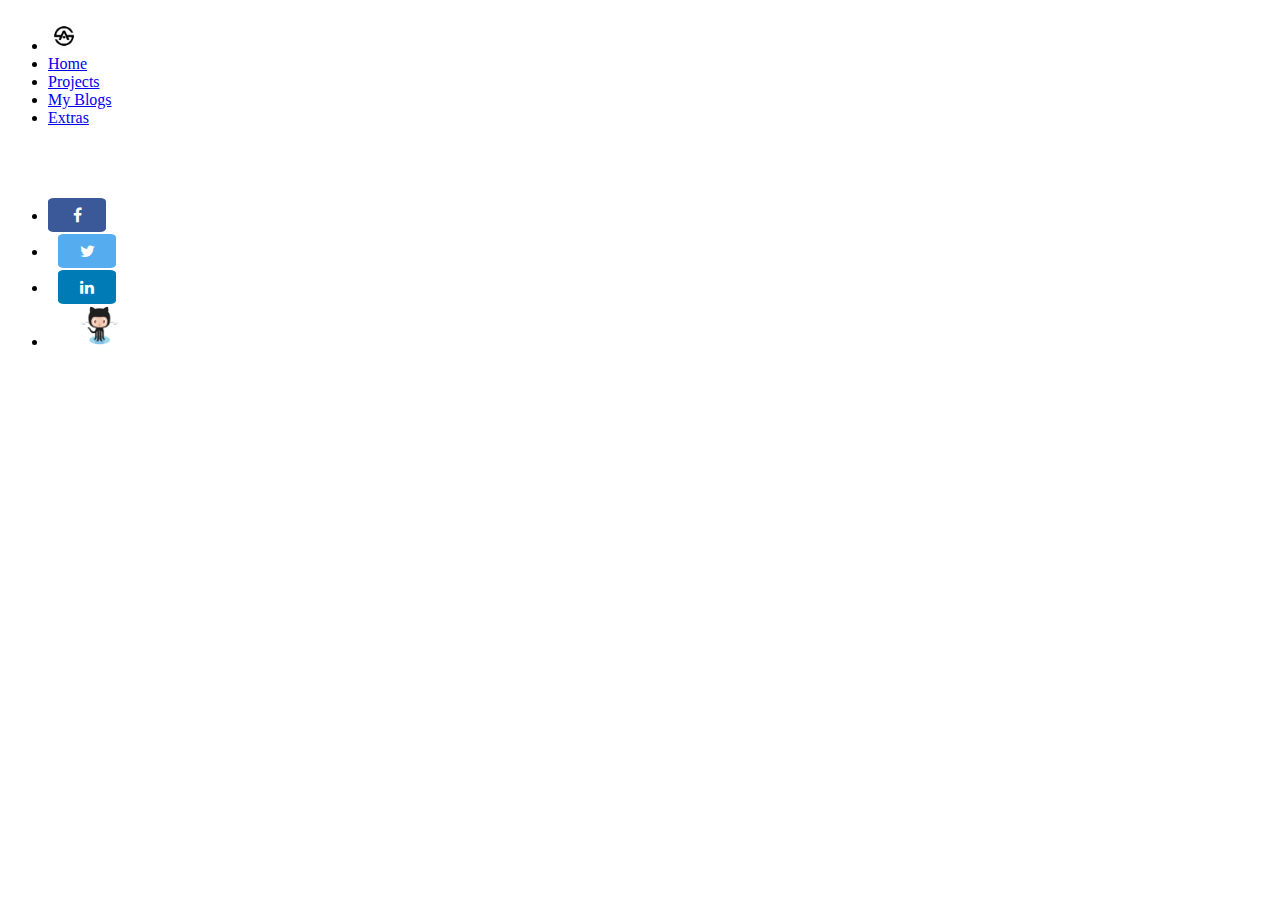
==== Extras.html @ 07713d1c "Add the Home link" ====
<!DOCTYPE html>
<html>
<head>
	<link rel="icon" type="image/gif" href="icon.jpg" sizes="16x16">
	<meta charset="utf-8">
	<meta name="viewport" content="width=device-width, initial-scale=1">
	<link rel="stylesheet" type="text/css" href="Extras_CSS.css">
	<link href="https://fonts.googleapis.com/css?family=Gamja+Flower" rel="stylesheet"> 
	<link href="https://fonts.googleapis.com/css?family=Dancing+Script" rel="stylesheet"> 
	<link rel="stylesheet" href="https://stackpath.bootstrapcdn.com/bootstrap/4.2.1/css/bootstrap.min.css" integrity="sha384-GJzZqFGwb1QTTN6wy59ffF1BuGJpLSa9DkKMp0DgiMDm4iYMj70gZWKYbI706tWS" crossorigin="anonymous">
	<link rel="stylesheet" href="https://cdnjs.cloudflare.com/ajax/libs/font-awesome/4.7.0/css/font-awesome.min.css">
	<title>Home Page</title>
</head>
	<body>

				<nav class="navbar navbar-expand-sm bg-dark navbar-dark">
					
					<div class = "container-fluid">

								<ul class="nav navbar-nav">
									<li>
										<img src  = "icon.jpg" height = "30" width = "30">
									</li>
									<li class="nav-item">
										<a class="nav-link" href="Main.html">Home</a>
									</li>
									<li class="nav-item">
										<a class="nav-link" href="#">Projects</a>
									</li>
									<li class="nav-item">
										<a class="nav-link" href="My_blogs.html">My Blogs</a>
									</li>
									<li>
										<a class="nav-link active" href="Extras.html">Extras</a>
									</li>
								</ul>

								<span id = "myname"><h2> Arnab Sinha </h2></span>

								<ul class = "nav navbar-nav navbar-right">
											<li class = "nav-item">
													<a href="https://www.facebook.com/arnabsinha99" class="fa fa-facebook"></a>
											</li>
											<li class = "nav-item">
													<a href="https://twitter.com/sarnab991" class="fa fa-twitter"></a>
											</li>
											<li class = "nav-item">
												<a href="https://www.linkedin.com/in/arnab-sinha-093944147/" class="fa fa-linkedin"></a>
											</li>
											<li>
												<a href = "https://github.com/arnabsinha99"><img class = "image/gif" id = "github_image" src = "Octocat.jpg" height ="39px" width = "39px"></a>
											</li>
								</ul>

						</div>

				</nav>

				<div class="p-3 mb-2 bg-light text-dark">



				</div>
	</body>
</html>
---- Extras_CSS.css ----
.navbar li img
{
	border-radius: 40%;
	margin-top: 5px;
	margin-right: 20px;
	margin-left: 1px;
}

.fa {
  border-radius: 10%;
  padding: 9px;
  font-size: 30px;
  width: 50px;
  text-align: center;
  text-decoration: none;
}

.fa:hover {
  opacity: 0.7;
}

.fa-facebook {
  background: #3B5998;
  color: white;
  width: 40px;
  margin-right : 20px;
  margin-top : 2px;
}

.fa-twitter {
  background: #55ACEE;
  color: white;
  width:40px;
  margin-left : 10px;
  margin-right: 20px;
  margin-top : 2px;
}

.fa-linkedin{
  background: #007bb5;
  color: white;
  width: 40px;
  margin-left : 10px;
  margin-top : 2px;
}

#github_image
{
  margin-left : 30px;
  margin-top: 0px;
  padding: 10px;    
  padding : 2px;
}

#myname
{
	align-content: center;
	color: white;
	font-family: 'Dancing Script', cursive;
}

.div1{
	background-color: #3B5998;
}
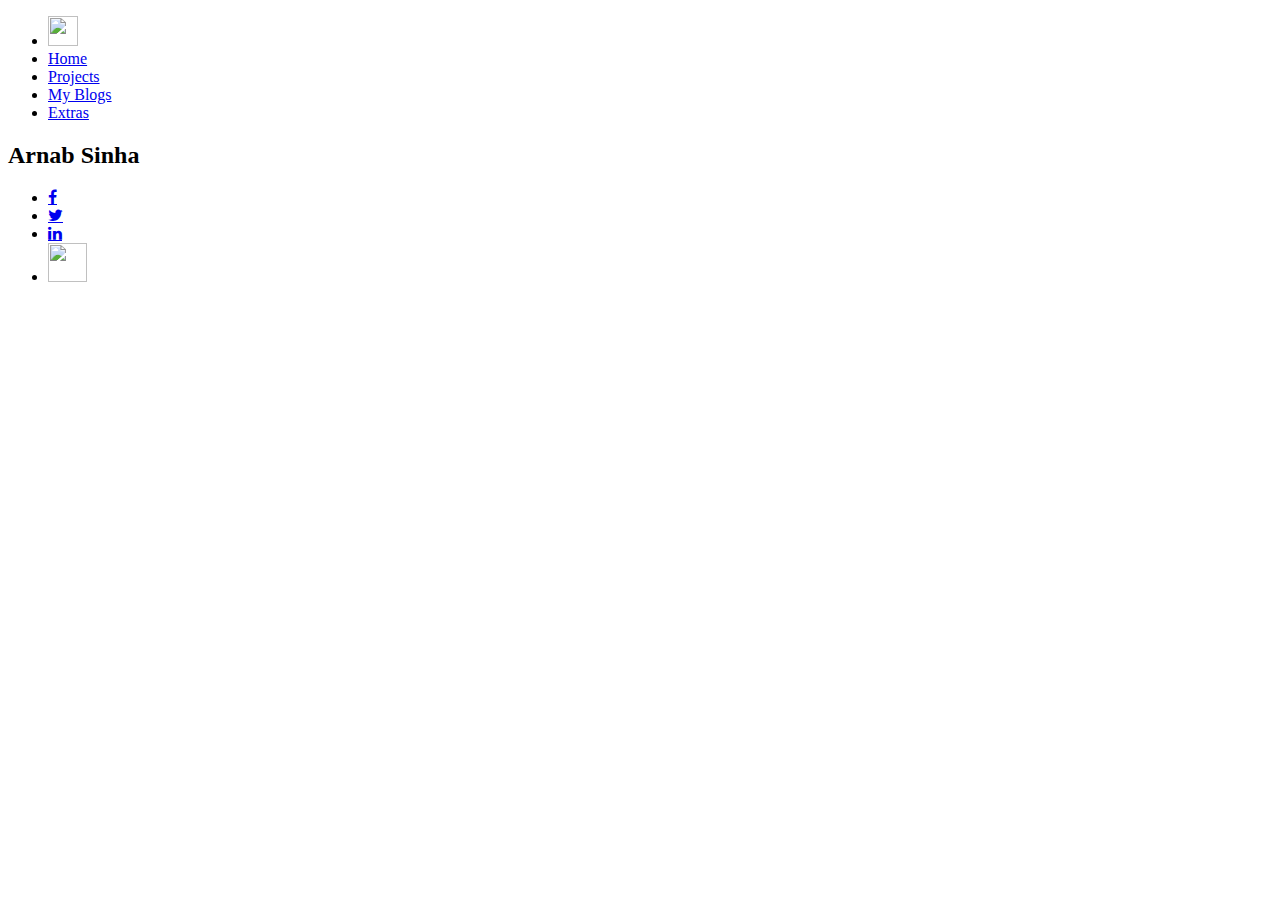
==== commit 381fc57f: "Minor changes in title" ====
--- a/Extras.html
+++ b/Extras.html
@@ -4,25 +4,26 @@
 	<link rel="icon" type="image/gif" href="icon.jpg" sizes="16x16">
 	<meta charset="utf-8">
 	<meta name="viewport" content="width=device-width, initial-scale=1">
-	<link rel="stylesheet" type="text/css" href="Extras_CSS.css">
+	<link rel="stylesheet" type="text/css" href="css/Extras_CSS.css">
+	<script src = "js/Main_JS.js"></script>
 	<link href="https://fonts.googleapis.com/css?family=Gamja+Flower" rel="stylesheet"> 
 	<link href="https://fonts.googleapis.com/css?family=Dancing+Script" rel="stylesheet"> 
 	<link rel="stylesheet" href="https://stackpath.bootstrapcdn.com/bootstrap/4.2.1/css/bootstrap.min.css" integrity="sha384-GJzZqFGwb1QTTN6wy59ffF1BuGJpLSa9DkKMp0DgiMDm4iYMj70gZWKYbI706tWS" crossorigin="anonymous">
 	<link rel="stylesheet" href="https://cdnjs.cloudflare.com/ajax/libs/font-awesome/4.7.0/css/font-awesome.min.css">
-	<title>Home Page</title>
+	<title>Arnab Sinha</title>
 </head>
 	<body>
 
-				<nav class="navbar navbar-expand-sm bg-dark navbar-dark">
+				<nav class="navbar fixed-top navbar-expand-sm bg-dark navbar-dark">
 					
 					<div class = "container-fluid">
 
 								<ul class="nav navbar-nav">
 									<li>
-										<img src  = "icon.jpg" height = "30" width = "30">
+										<img src  = "img/icon.jpg" height = "30" width = "30">
 									</li>
 									<li class="nav-item">
-										<a class="nav-link" href="Main.html">Home</a>
+										<a class="nav-link" href="index.html">Home</a>
 									</li>
 									<li class="nav-item">
 										<a class="nav-link" href="#">Projects</a>
@@ -35,7 +36,7 @@
 									</li>
 								</ul>
 
-								<span id = "myname"><h2> Arnab Sinha </h2></span>
+								<h2 id = "theheader"> Arnab Sinha </h2>
 
 								<ul class = "nav navbar-nav navbar-right">
 											<li class = "nav-item">
@@ -48,7 +49,7 @@
 												<a href="https://www.linkedin.com/in/arnab-sinha-093944147/" class="fa fa-linkedin"></a>
 											</li>
 											<li>
-												<a href = "https://github.com/arnabsinha99"><img class = "image/gif" id = "github_image" src = "Octocat.jpg" height ="39px" width = "39px"></a>
+												<a href = "https://github.com/arnabsinha99"><img class = "image/gif" id = "github_image" src = "img/Octocat.jpg" height ="39px" width = "39px"></a>
 											</li>
 								</ul>
 
